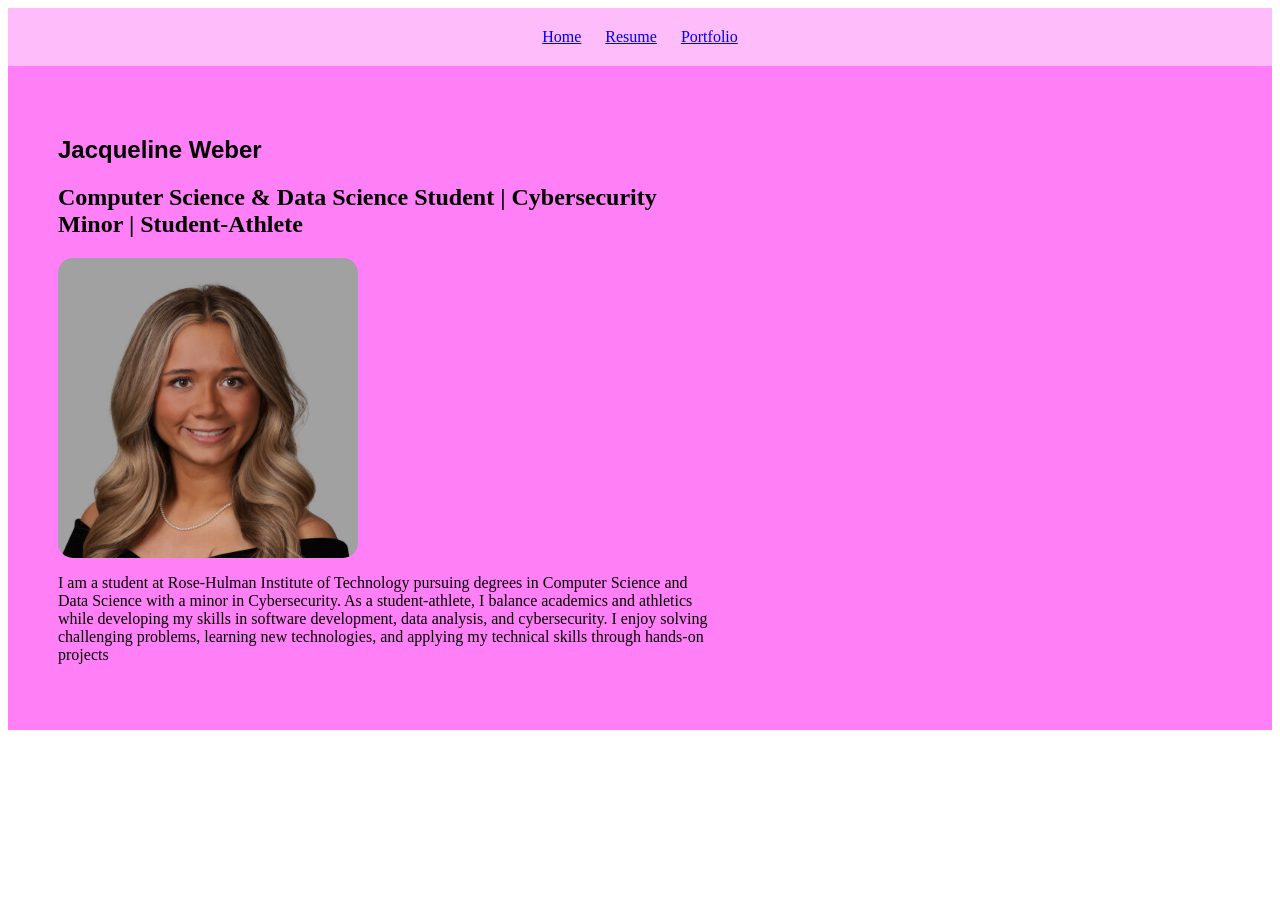
==== index.html @ 223e2f57 "style edits" ====
<html>
	<head>
		<title>Jacqueline Weber | Home</title>
		<link rel="stylesheet" href="styles.css">
	</head>
<body>
<!-- <mark>TODO: implement your portfolio.</mark> -->
<!-- Navigation bar -->
<nav>
	<a href="index.html">Home</a>
	<a href="resume.html">Resume</a>
	<a href="portfolio.html">Portfolio</a>
</nav>

<section class = "intro">
	<div class="intro-text">
		<h1>Jacqueline Weber</h1>
		<h2>Computer Science & Data Science Student | Cybersecurity Minor | Student-Athlete</h2>
		<img src="jacquelineWeber.jpg" alt="Portrait of Jacqueline Weber">
		<p>I am a student at Rose-Hulman Institute of Technology pursuing degrees in Computer Science and Data Science with a minor in Cybersecurity. As a student-athlete, I balance academics and athletics while developing my skills in software development, data analysis, and cybersecurity. I enjoy solving challenging problems, learning new technologies, and applying my technical skills through hands-on projects
		</p>
	</div>
</section>
</body>
</html>
---- styles.css ----
:root {
    --hover-color: rgb(129, 2, 120);
    --darkPink-color: rgb(255, 12, 239);
    --lightPink-color: rgb(255, 127, 246);
    --veryLightPink-color: rgb(255, 188, 251);
}
nav {
    background-color: var(--veryLightPink-color);
    padding: 20px;
    text-align: center;

}

nav a {
    margin: 10px;
}

nav a:hover {
    color: var(--hover-color);
}

.intro {
    display: flex;
    align-items: center;
    justify-content: space-between;
    gap: 40px;
    padding: 50px;
    background-color: var(--lightPink-color);
}

.intro-text {
    max-width: 650px;
}

.intro h1 {
    font-family: 'Segoe UI', Tahoma, Geneva, Verdana, sans-serif;
}

.intro h2 {
    font-family: 'Times New Roman', Times, serif;
}

.intro p {
    font-family: 'Times New Roman', Times, serif;
}

.intro img {
    width: 300px;
    border-radius: 15px;
}
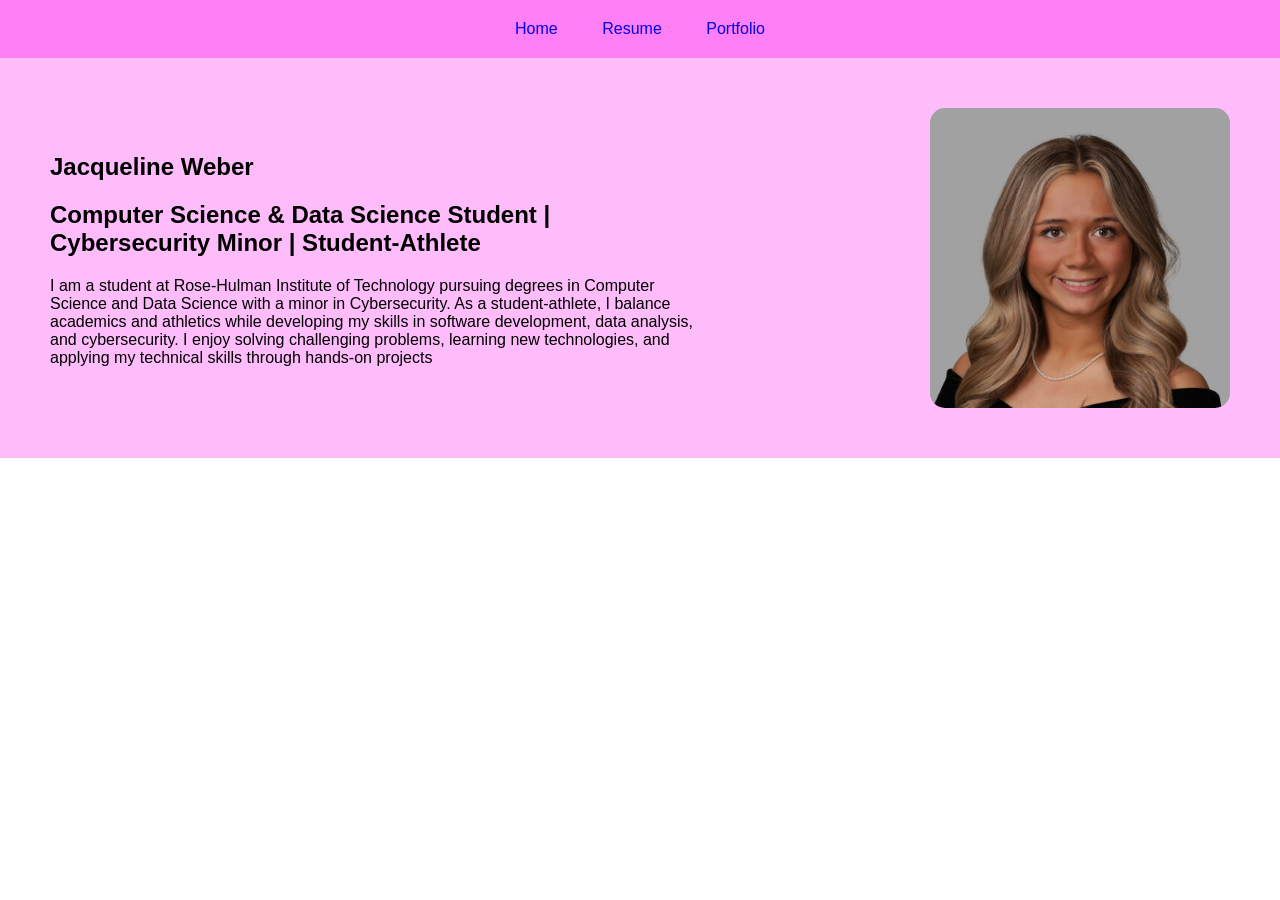
==== commit d5d9555f: "style edits" ====
--- a/index.html
+++ b/index.html
@@ -16,10 +16,10 @@
 	<div class="intro-text">
 		<h1>Jacqueline Weber</h1>
 		<h2>Computer Science & Data Science Student | Cybersecurity Minor | Student-Athlete</h2>
-		<img src="jacquelineWeber.jpg" alt="Portrait of Jacqueline Weber">
 		<p>I am a student at Rose-Hulman Institute of Technology pursuing degrees in Computer Science and Data Science with a minor in Cybersecurity. As a student-athlete, I balance academics and athletics while developing my skills in software development, data analysis, and cybersecurity. I enjoy solving challenging problems, learning new technologies, and applying my technical skills through hands-on projects
 		</p>
 	</div>
+	<img src="jacquelineWeber.jpg" alt="Portrait of Jacqueline Weber">
 </section>
 </body>
 </html>
--- a/styles.css
+++ b/styles.css
@@ -4,19 +4,29 @@
     --lightPink-color: rgb(255, 127, 246);
     --veryLightPink-color: rgb(255, 188, 251);
 }
+body {
+    margin: 0;
+    font-family:'Segoe UI', Tahoma, Geneva, Verdana, sans-serif
+}
+
 nav {
-    background-color: var(--veryLightPink-color);
+    background-color: var(--lightPink-color);
     padding: 20px;
     text-align: center;
 
 }
 
 nav a {
-    margin: 10px;
+    margin: 20px;
+    text-decoration: none;
+    font-family:'Segoe UI', Tahoma, Geneva, Verdana, sans-serif
+}
+nav a:hover {
+    color: var(--hover-color);
 }
 
-nav a:hover {
-    color: var(--hover-color);
+nav a:visited {
+
 }
 
 .intro {
@@ -25,26 +35,16 @@
     justify-content: space-between;
     gap: 40px;
     padding: 50px;
-    background-color: var(--lightPink-color);
+    background-color: var(--veryLightPink-color);
 }
 
 .intro-text {
     max-width: 650px;
 }
 
-.intro h1 {
-    font-family: 'Segoe UI', Tahoma, Geneva, Verdana, sans-serif;
-}
-
-.intro h2 {
-    font-family: 'Times New Roman', Times, serif;
-}
-
-.intro p {
-    font-family: 'Times New Roman', Times, serif;
-}
 
 .intro img {
     width: 300px;
     border-radius: 15px;
 }
+
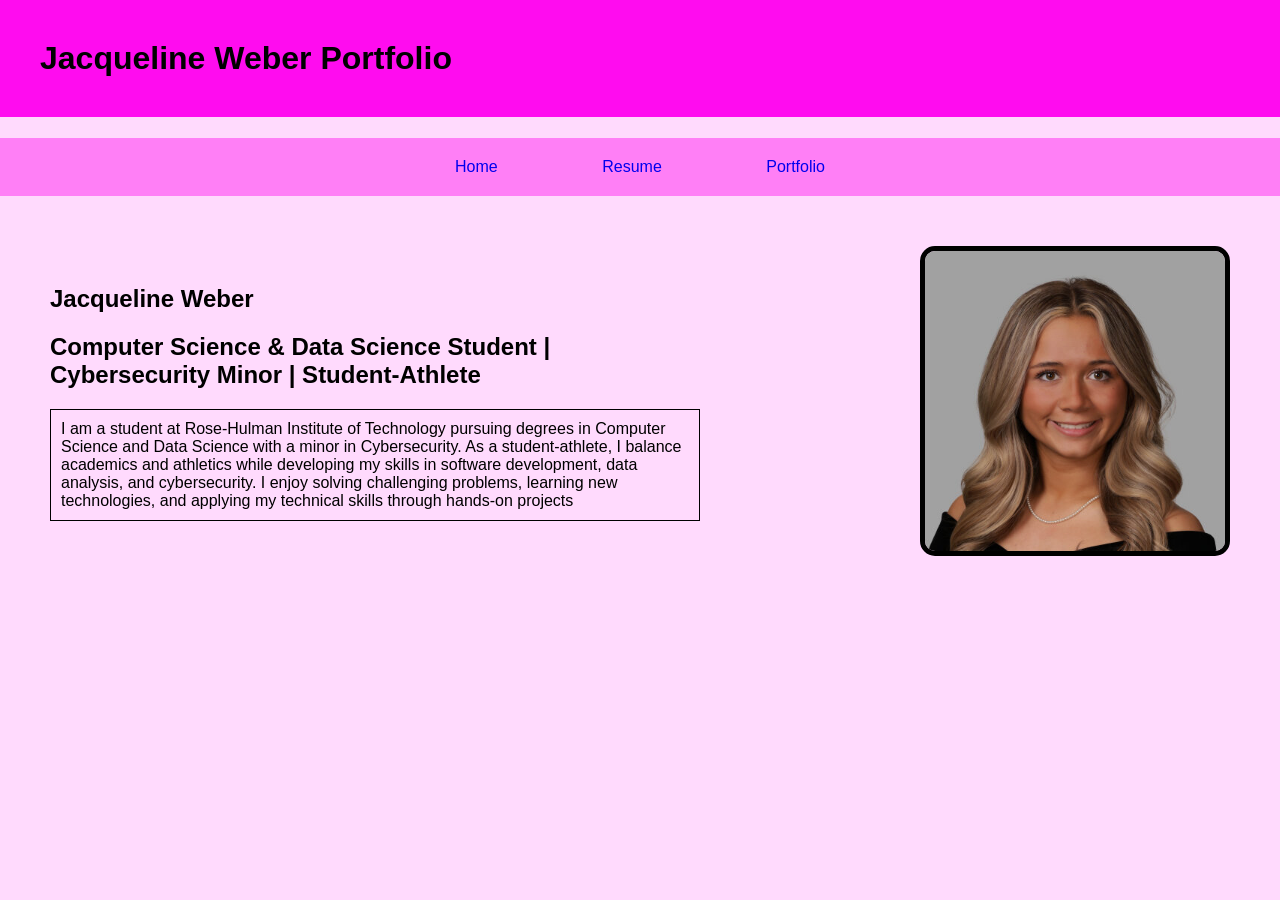
==== commit f634f60e: "style and html edits" ====
--- a/index.html
+++ b/index.html
@@ -6,6 +6,7 @@
 <body>
 <!-- <mark>TODO: implement your portfolio.</mark> -->
 <!-- Navigation bar -->
+<h1 id="title">Jacqueline Weber Portfolio</h1>
 <nav>
 	<a href="index.html">Home</a>
 	<a href="resume.html">Resume</a>
--- a/styles.css
+++ b/styles.css
@@ -2,11 +2,19 @@
     --hover-color: rgb(129, 2, 120);
     --darkPink-color: rgb(255, 12, 239);
     --lightPink-color: rgb(255, 127, 246);
-    --veryLightPink-color: rgb(255, 188, 251);
+    --lighterPink-color: rgb(255, 186, 250);
+    --veryLightPink-color: rgb(255 218 253);
 }
 body {
     margin: 0;
-    font-family:'Segoe UI', Tahoma, Geneva, Verdana, sans-serif
+    font-family:'Segoe UI', Tahoma, Geneva, Verdana, sans-serif;
+    background-color: var(--veryLightPink-color);
+}
+
+#title {
+    background-color: var(--darkPink-color);
+    padding:40px;
+    font-family: 'Segoe UI', Tahoma, Geneva, Verdana, sans-serif;
 }
 
 nav {
@@ -17,16 +25,17 @@
 }
 
 nav a {
-    margin: 20px;
+    margin: 50px;
     text-decoration: none;
-    font-family:'Segoe UI', Tahoma, Geneva, Verdana, sans-serif
+    font-family:'Segoe UI', Tahoma, Geneva, Verdana, sans-serif;
+    
 }
 nav a:hover {
     color: var(--hover-color);
 }
 
 nav a:visited {
-
+    
 }
 
 .intro {
@@ -35,16 +44,23 @@
     justify-content: space-between;
     gap: 40px;
     padding: 50px;
-    background-color: var(--veryLightPink-color);
+    
 }
 
 .intro-text {
     max-width: 650px;
 }
 
+.intro p{
+    border: 5px solid black;
+    padding: 10px;
+    border-width:thin
+}
+
 
 .intro img {
     width: 300px;
     border-radius: 15px;
+    border: 5px solid black;
 }
 
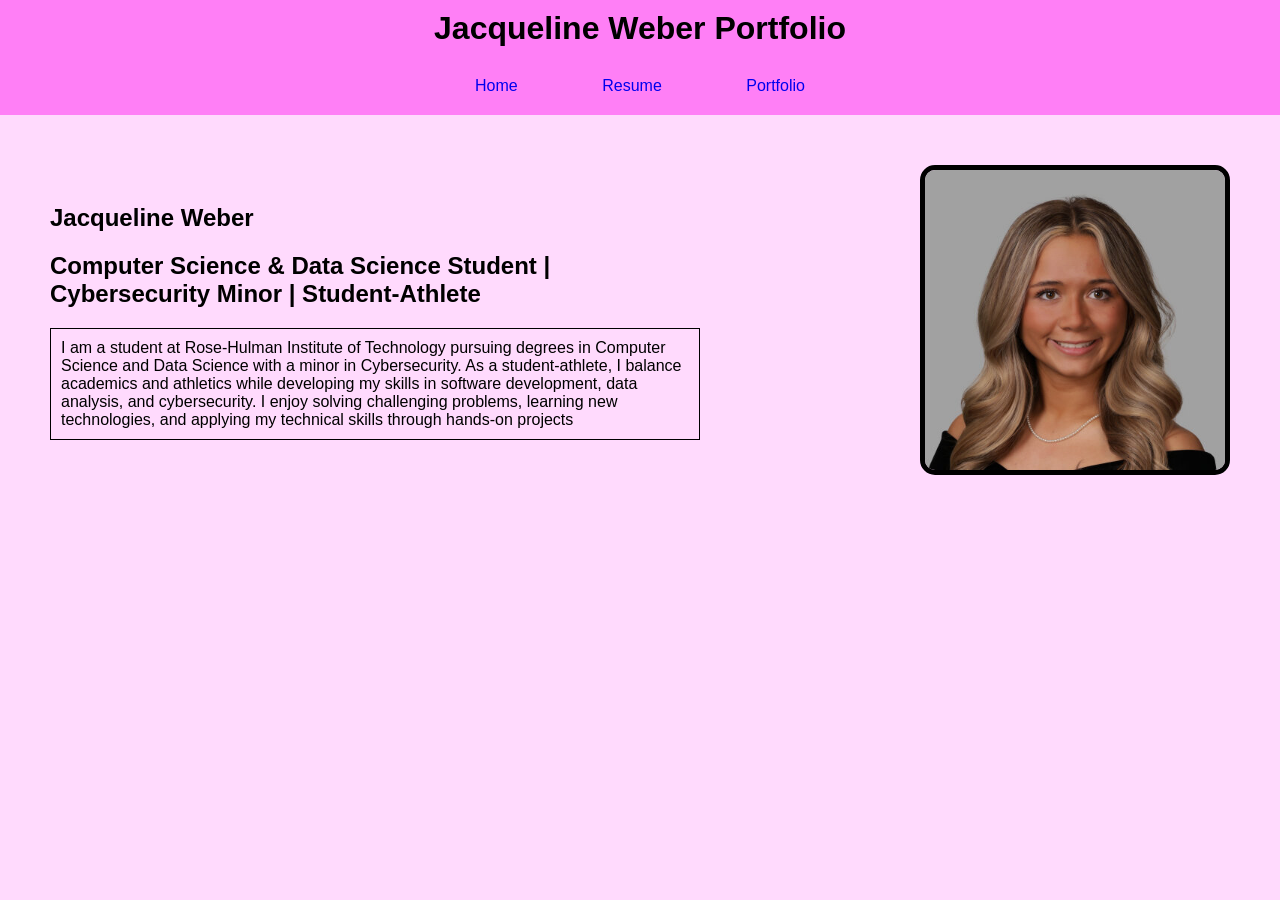
==== commit c7444e5f: "style and html edits" ====
--- a/index.html
+++ b/index.html
@@ -8,6 +8,7 @@
 <!-- Navigation bar -->
 <h1 id="title">Jacqueline Weber Portfolio</h1>
 <nav>
+	
 	<a href="index.html">Home</a>
 	<a href="resume.html">Resume</a>
 	<a href="portfolio.html">Portfolio</a>
--- a/styles.css
+++ b/styles.css
@@ -12,22 +12,26 @@
 }
 
 #title {
-    background-color: var(--darkPink-color);
-    padding:40px;
+    background-color: var(--lightPink-color);
+    padding:10px;
+    text-align:center;
     font-family: 'Segoe UI', Tahoma, Geneva, Verdana, sans-serif;
+    margin: 0;
 }
 
 nav {
     background-color: var(--lightPink-color);
     padding: 20px;
     text-align: center;
+    block-size: none;
 
 }
 
 nav a {
-    margin: 50px;
+    margin: 40px;
     text-decoration: none;
     font-family:'Segoe UI', Tahoma, Geneva, Verdana, sans-serif;
+    
     
 }
 nav a:hover {
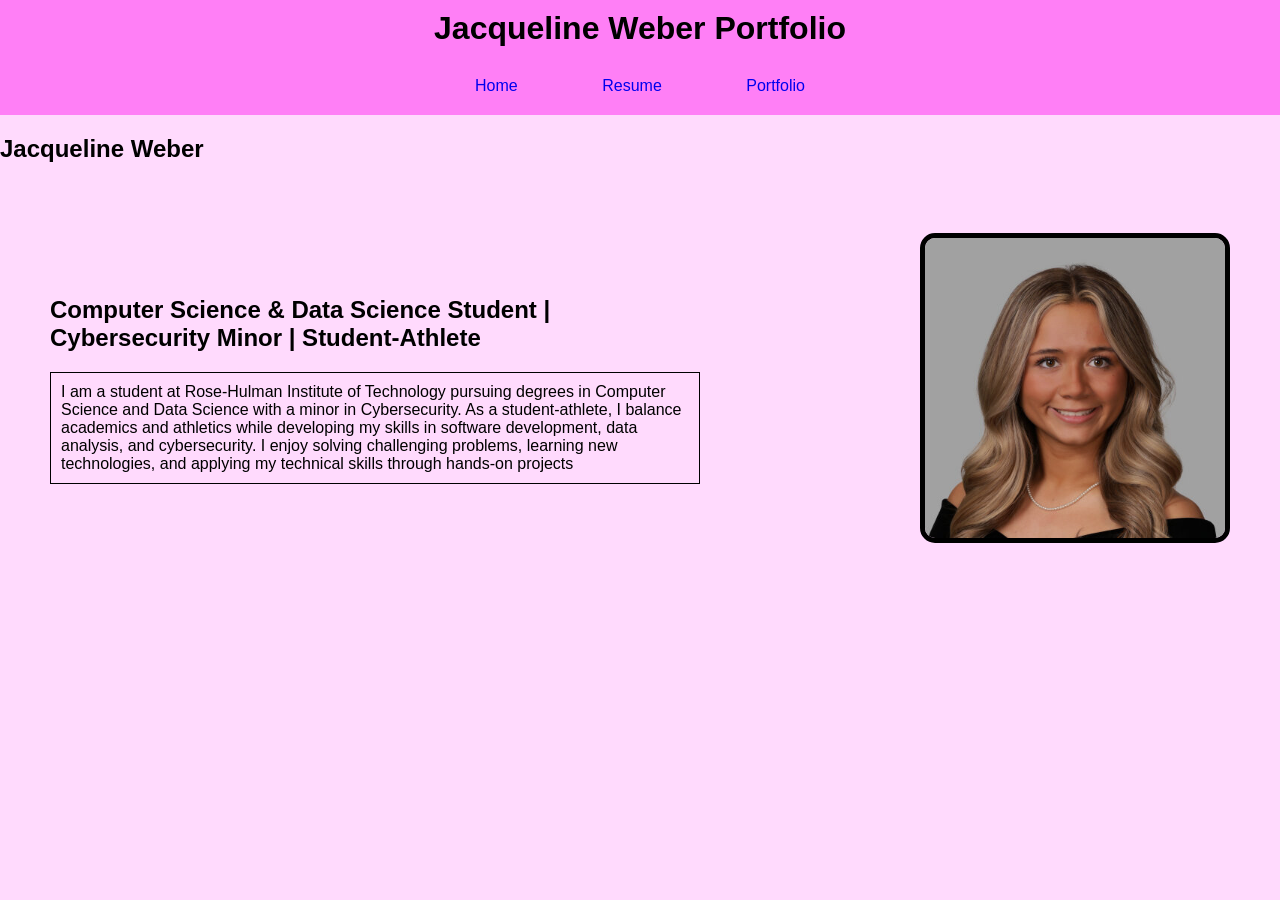
==== commit 9e4c0cfd: "style and html edists" ====
--- a/index.html
+++ b/index.html
@@ -14,9 +14,12 @@
 	<a href="portfolio.html">Portfolio</a>
 </nav>
 
+<section id="name-title">
+	<h1>Jacqueline Weber</h1>
+</section>
+
 <section class = "intro">
 	<div class="intro-text">
-		<h1>Jacqueline Weber</h1>
 		<h2>Computer Science & Data Science Student | Cybersecurity Minor | Student-Athlete</h2>
 		<p>I am a student at Rose-Hulman Institute of Technology pursuing degrees in Computer Science and Data Science with a minor in Cybersecurity. As a student-athlete, I balance academics and athletics while developing my skills in software development, data analysis, and cybersecurity. I enjoy solving challenging problems, learning new technologies, and applying my technical skills through hands-on projects
 		</p>
--- a/styles.css
+++ b/styles.css
@@ -39,7 +39,7 @@
 }
 
 nav a:visited {
-    
+    color:  rgb(65, 0, 60);
 }
 
 .intro {
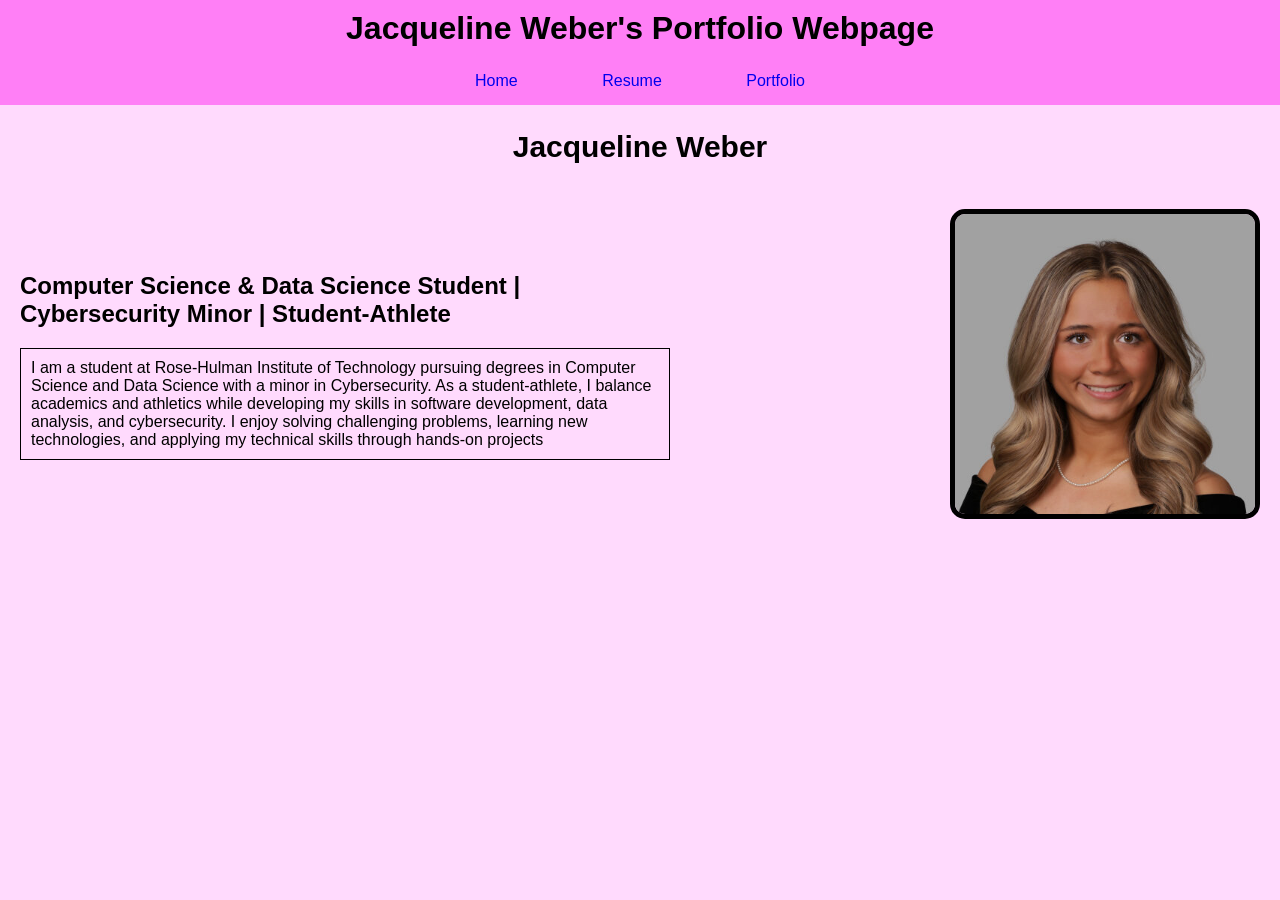
==== commit fac7179c: "homepage edits" ====
--- a/index.html
+++ b/index.html
@@ -6,7 +6,7 @@
 <body>
 <!-- <mark>TODO: implement your portfolio.</mark> -->
 <!-- Navigation bar -->
-<h1 id="title">Jacqueline Weber Portfolio</h1>
+<h1 id="title">Jacqueline Weber's Portfolio  Webpage</h1>
 <nav>
 	
 	<a href="index.html">Home</a>
--- a/styles.css
+++ b/styles.css
@@ -17,13 +17,22 @@
     text-align:center;
     font-family: 'Segoe UI', Tahoma, Geneva, Verdana, sans-serif;
     margin: 0;
+    size: 20px;
+}
+
+#name-title {
+    text-align:center;
+    font-size: 20;
+    margin: 0px;
+    
 }
 
 nav {
     background-color: var(--lightPink-color);
-    padding: 20px;
+    padding: 15px;
     text-align: center;
     block-size: none;
+    
 
 }
 
@@ -46,9 +55,9 @@
     display: flex;
     align-items: center;
     justify-content: space-between;
-    gap: 40px;
-    padding: 50px;
-    
+    gap: 30px;
+    padding: 20px;
+    margin: 0;
 }
 
 .intro-text {
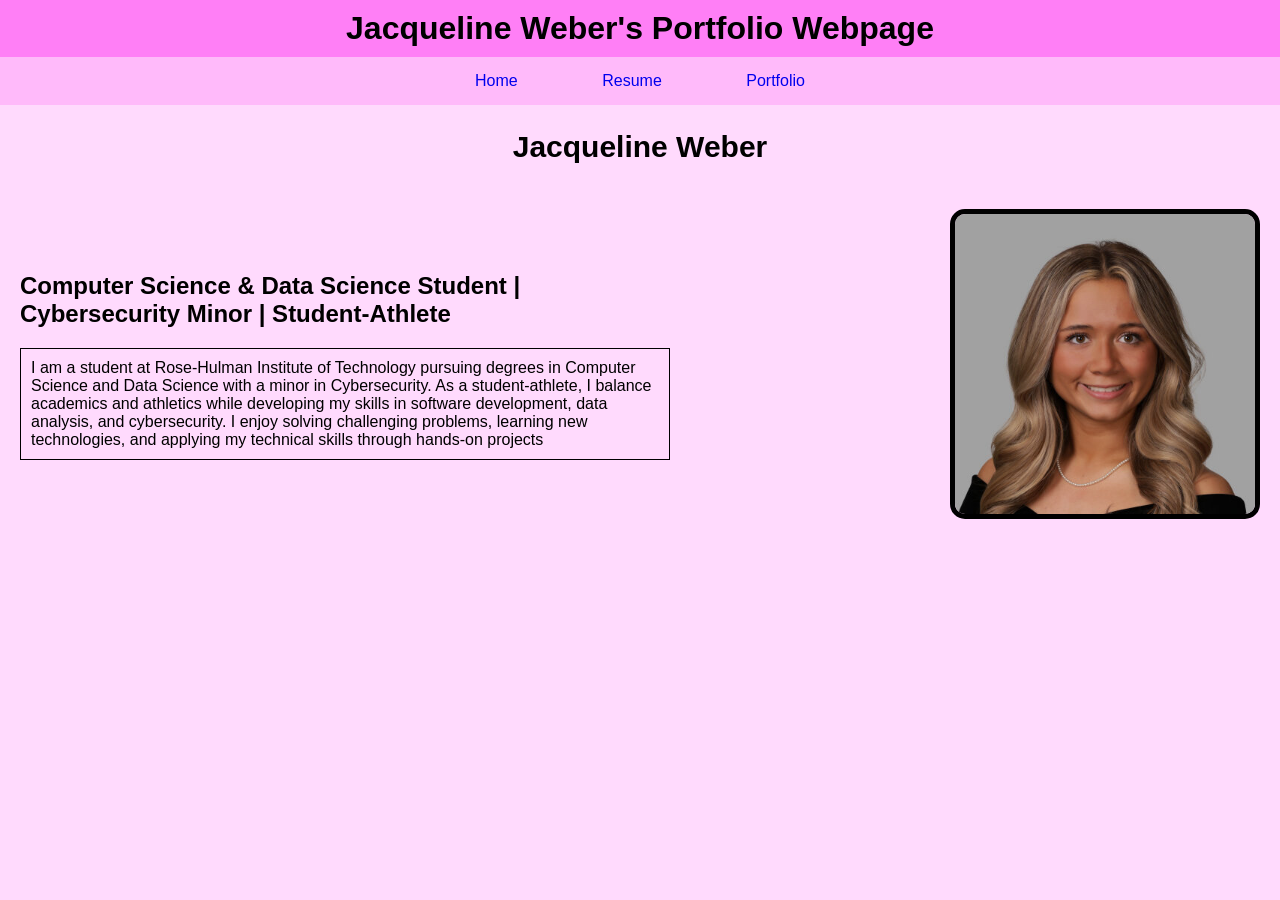
==== commit f1f8f336: "style editing and pages update" ====
--- a/index.html
+++ b/index.html
@@ -4,27 +4,27 @@
 		<link rel="stylesheet" href="styles.css">
 	</head>
 <body>
-<!-- <mark>TODO: implement your portfolio.</mark> -->
-<!-- Navigation bar -->
-<h1 id="title">Jacqueline Weber's Portfolio  Webpage</h1>
-<nav>
-	
-	<a href="index.html">Home</a>
-	<a href="resume.html">Resume</a>
-	<a href="portfolio.html">Portfolio</a>
-</nav>
+	<!-- <mark>TODO: implement your portfolio.</mark> -->
+	<!-- Navigation bar -->
+	<h1 id="title">Jacqueline Weber's Portfolio  Webpage</h1>
+	<nav>
+		
+		<a href="index.html">Home</a>
+		<a href="resume.html">Resume</a>
+		<a href="portfolio.html">Portfolio</a>
+	</nav>
 
-<section id="name-title">
-	<h1>Jacqueline Weber</h1>
-</section>
+	<section id="name-title">
+		<h1>Jacqueline Weber</h1>
+	</section>
 
-<section class = "intro">
-	<div class="intro-text">
-		<h2>Computer Science & Data Science Student | Cybersecurity Minor | Student-Athlete</h2>
-		<p>I am a student at Rose-Hulman Institute of Technology pursuing degrees in Computer Science and Data Science with a minor in Cybersecurity. As a student-athlete, I balance academics and athletics while developing my skills in software development, data analysis, and cybersecurity. I enjoy solving challenging problems, learning new technologies, and applying my technical skills through hands-on projects
-		</p>
-	</div>
-	<img src="jacquelineWeber.jpg" alt="Portrait of Jacqueline Weber">
-</section>
+	<section class = "intro">
+		<div class="intro-text">
+			<h2>Computer Science & Data Science Student | Cybersecurity Minor | Student-Athlete</h2>
+			<p>I am a student at Rose-Hulman Institute of Technology pursuing degrees in Computer Science and Data Science with a minor in Cybersecurity. As a student-athlete, I balance academics and athletics while developing my skills in software development, data analysis, and cybersecurity. I enjoy solving challenging problems, learning new technologies, and applying my technical skills through hands-on projects
+			</p>
+		</div>
+		<img src="jacquelineWeber.jpg" alt="Portrait of Jacqueline Weber">
+	</section>
 </body>
 </html>
--- a/styles.css
+++ b/styles.css
@@ -4,11 +4,6 @@
     --lightPink-color: rgb(255, 127, 246);
     --lighterPink-color: rgb(255, 186, 250);
     --veryLightPink-color: rgb(255 218 253);
-}
-body {
-    margin: 0;
-    font-family:'Segoe UI', Tahoma, Geneva, Verdana, sans-serif;
-    background-color: var(--veryLightPink-color);
 }
 
 #title {
@@ -20,15 +15,8 @@
     size: 20px;
 }
 
-#name-title {
-    text-align:center;
-    font-size: 20;
-    margin: 0px;
-    
-}
-
 nav {
-    background-color: var(--lightPink-color);
+    background-color: var(--lighterPink-color);
     padding: 15px;
     text-align: center;
     block-size: none;
@@ -49,6 +37,19 @@
 
 nav a:visited {
     color:  rgb(65, 0, 60);
+}
+
+#name-title {
+    text-align:center;
+    font-size: 20;
+    margin: 0px;
+    
+}
+
+body {
+    margin: 0;
+    font-family:'Segoe UI', Tahoma, Geneva, Verdana, sans-serif;
+    background-color: var(--veryLightPink-color);
 }
 
 .intro {
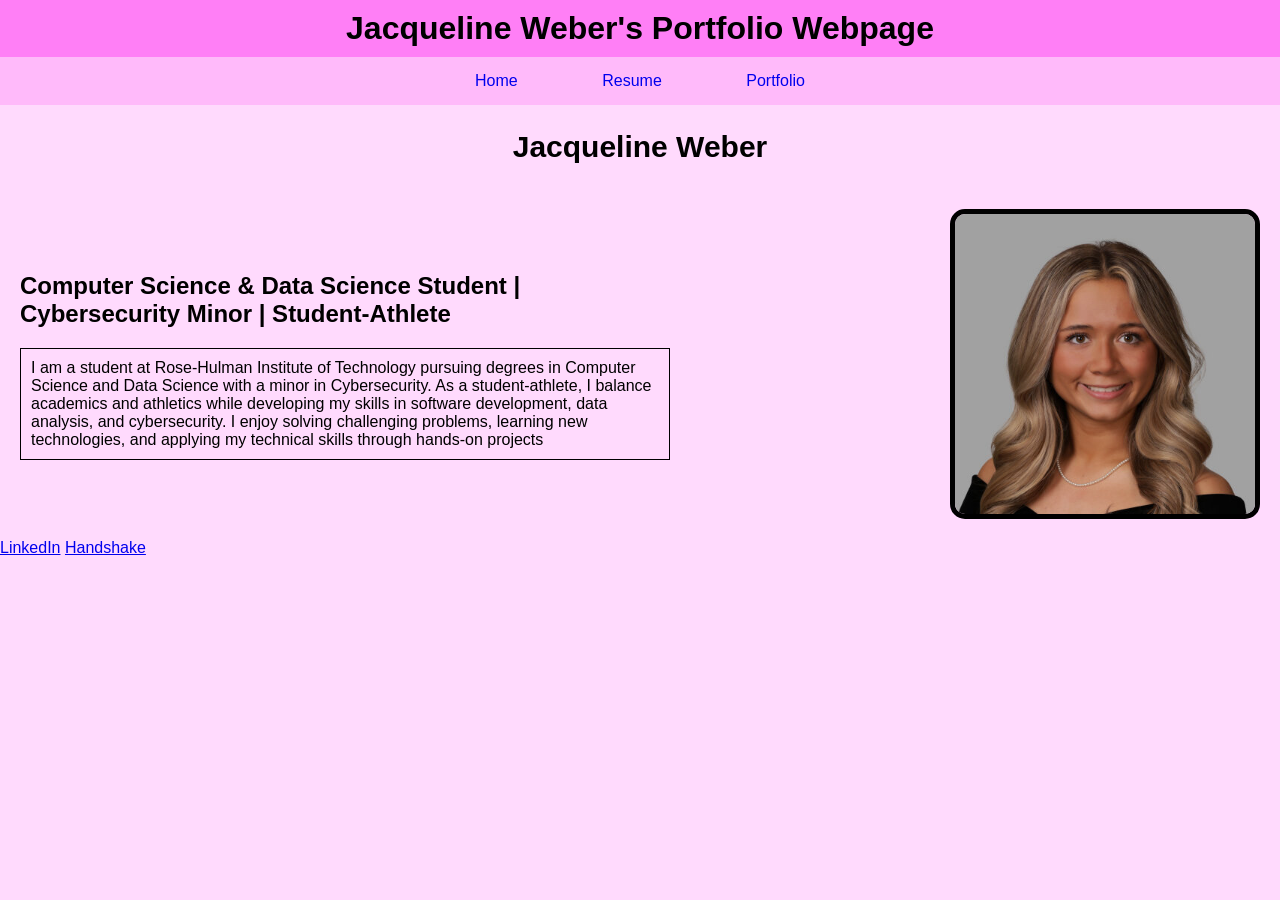
==== commit eda08e3d: "footer added" ====
--- a/index.html
+++ b/index.html
@@ -26,5 +26,10 @@
 		</div>
 		<img src="jacquelineWeber.jpg" alt="Portrait of Jacqueline Weber">
 	</section>
+
+	<footer>
+		<a href="https://www.linkedin.com/in/jacqueline-weber-96b964392/">LinkedIn</a>
+		<a href="https://app.joinhandshake.com/profiles/d984yu">Handshake</a>
+	</footer>
 </body>
 </html>
--- a/styles.css
+++ b/styles.css
@@ -39,6 +39,8 @@
     color:  rgb(65, 0, 60);
 }
 
+/* Page specific formatting */
+/* Home Page */
 #name-title {
     text-align:center;
     font-size: 20;
@@ -71,10 +73,54 @@
     border-width:thin
 }
 
-
+/*Source: https://www.w3schools.com/howto/howto_css_rounded_images.asp 
+I used this source to round my image */
 .intro img {
     width: 300px;
     border-radius: 15px;
     border: 5px solid black;
 }
 
+/* Resume Page */
+.resume-section {
+    font-family:'Segoe UI', Tahoma, Geneva, Verdana, sans-serif;
+    margin: 20px;
+}
+
+.resume-section p{
+    font-style: italic;
+}
+
+/*Source: https://stackoverflow.com/questions/446060/how-to-place-two-divs-side-by-side-with-css
+I use this source to help me format my page*/
+.subsection-parent {
+    display: flex;
+    gap: 40px;
+}
+
+.subsection {
+    flex: 1;
+}
+
+#urban-air {
+    font-size: 16;
+}
+
+/* Portfolio Page */
+/* .projects-section {
+    font-family: 'Segoe UI', Tahoma, Geneva, Verdana, sans-serif;
+    margin: 20px;
+} */
+.projects-section p{
+    font-style:italic;
+}
+
+.projects-section section div{
+    flex: 1;
+}
+
+.projects-section img {
+    width: 250px;
+    border-radius: 15px;
+    border: 1px solid black;
+}
